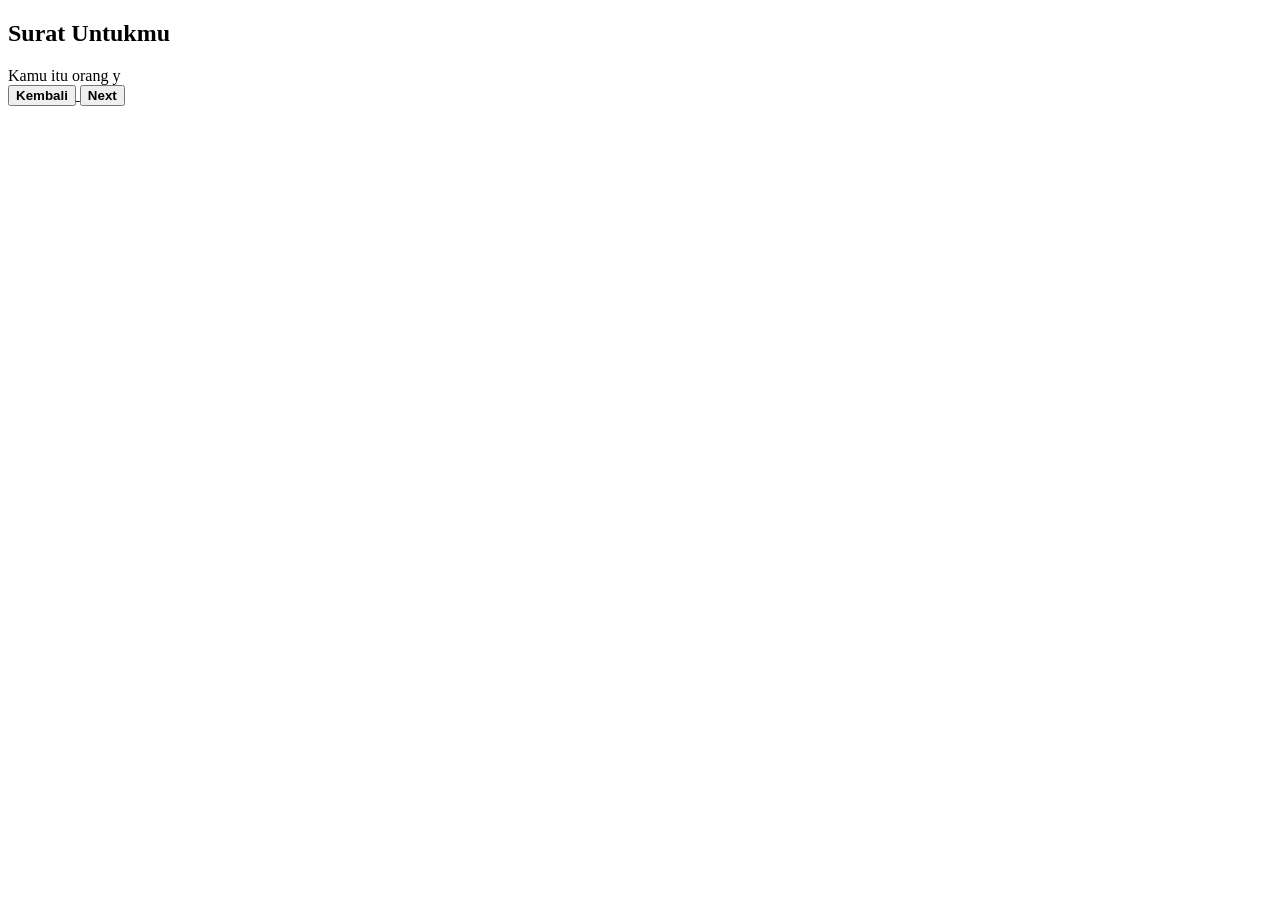
==== index2.html @ e217c070 "Add files via upload" ====
<!DOCTYPE html>
<html lang="en">
<head>
    <meta charset="UTF-8">
    <meta name="viewport" content="width=device-width, initial-scale=1.0">
    <title>Document</title>
</head>
<link rel="stylesheet" href="../css/style.css">
<body>
    <div id="hiddenMessage" class="hidden-message">
            <div class="judul">
                <h2>Surat Untukmu</h2>
            </div>
            <div class="line"></div>
            <div class="pesan">
                <p></p>
            </div>
            
            <div class="line2"></div>
            
            <div class="tombol">
                <a href="index.html">
                    <button class="button"><b>Kembali</b></button>
                </a>
                <a href="index3.html">
                    <button class="lanjut"><b>Next</b></button>
                </a>
            </div>
            
            
        </div>

        <script>
            const teksPesan = "Kamu itu orang yang special banget bagi aku, aku sayang banget sama kamu, aku harap kamu terus sama aku dan ga pernah ninggalin aku sampe kapanpun😥😥, jangan pernah tinggalin aku  ya sayang, setiap badai emang rasanya kayak susah buat di lewati, tapi kita harus tetep bareng buat ngelewati badai itu dan menyelesaikan semua badai yang datang. Sesulit apapun kita  jangan sampe putus ya, selalu inget janji  kita ya, pokoknya kalo  kita udah sama sama sukses harus nikah ya, awas aja nikah sama orang lain heumm... maaf ya sayang kalo aku masih sering egois, dan selalu kalah sama egoku, maaf belum bisa jadi cowo yang baik, maaf juga belum bisa jadi cowo kayak yang kamu mau, aku selalu berharap sama kamu sampe selamanya, sekali lagi maaf ya sayang kalo aku belum bisa jadi kebanggaanmu, aku ga pernah nyesel ketemu kamu, malah aku sangat bersyukur ketemu sama kamu di hidup yang singkat ini, kalo aku ngelakuin kesalahan ingetin ya jangan di biarin atau di marahin, tegur aku baik baik ya, dan maaf juga kalo aku ga pernah dengerin kamu hihihi, jangan  pernah bosen ngingetin aku ya, maaf juga selama ini aku terlalu mengekang kamu, karena aku sayang sama kamu hihihi... I ALWAYS LOVE YOU SAYANGKUUU❤️❤️❤️❤️❤️ AKU PENGEN KITA ABADI SAMPE SELAMANYA..."
            const elemenePesan = document.querySelector('.pesan')
            let index2 = 0

            function ketikPesan() {
                if (index2 < teksPesan.length){
                    elemenePesan.textContent += teksPesan.charAt(index2)
                    index2++
                    setTimeout(ketikPesan, 70)
                }
            }
            window.onload = ketikPesan
        </script>
</body>
</html>
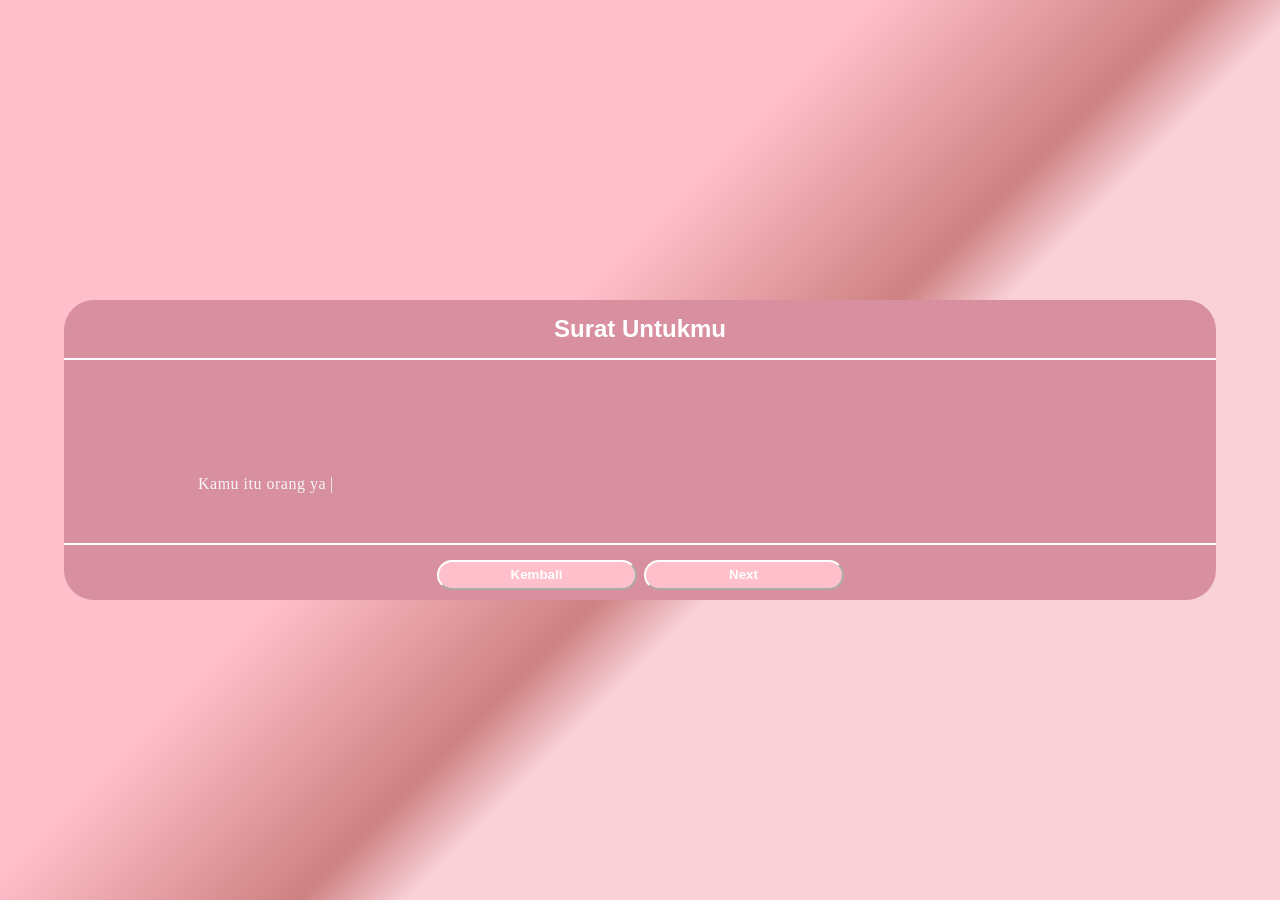
==== commit 51b98700: "Update index2.html" ====
--- a/index2.html
+++ b/index2.html
@@ -5,7 +5,7 @@
     <meta name="viewport" content="width=device-width, initial-scale=1.0">
     <title>Document</title>
 </head>
-<link rel="stylesheet" href="../css/style.css">
+<link rel="stylesheet" text="text/css" href="style.css">
 <body>
     <div id="hiddenMessage" class="hidden-message">
             <div class="judul">
@@ -45,4 +45,4 @@
             window.onload = ketikPesan
         </script>
 </body>
-</html>+</html>
--- a/style.css
+++ b/style.css
@@ -0,0 +1,324 @@
+*{
+    margin: 0;
+    padding: 0;
+    box-sizing: border-box;
+}
+
+/* Mengatur font dasar dan latar belakang seluruh halaman */
+body {
+    font-family: 'Segoe UI', Tahoma, Geneva, Verdana, sans-serif;
+    background: linear-gradient(135deg, pink 40%, rgb(206, 129, 129) 55%, #f9d1d9 60%);
+    display: flex;
+    justify-content: center;
+    align-items: center;
+    min-height: 100vh;
+    margin: 0;
+    animation: fadeInPage 1.5s ease-in-out forwards;
+}
+
+@keyframes fadeInPage{
+    from{
+        opacity: 0;
+    }
+    to{
+        opacity: 1;
+    }
+}
+
+/* Mengatur tampilan wadah/kartu ucapan utama */
+.card {
+    background-color: #d890a1;
+    padding: 30px;
+    border-radius: 20px;
+    box-shadow: 0 10px 25px rgba(0, 0, 0, 0.15);
+    text-align: center;
+    max-width: 400px;
+    width: 90%;
+}
+
+/* Mengatur gaya judul */
+.title {
+    color: #ffff;
+    margin-bottom: 15px;
+    font-size: 1.8rem;
+    font-family: monospace;
+    font-size: 24px;
+    white-space: nowrap;
+    overflow: hidden;
+    border-right: 3px solid white;
+    width: 0;
+
+    animation: typing 3.5s steps(13) forwards, blink 0.75s infinite;
+}
+
+@keyframes typing{
+    from{width: 0;}
+    to{width: 100%;}
+}
+
+@keyframes blink{
+    from, to{border-color: transparent;}
+    50% {border-color: white;}
+}
+
+/* Mengatur gambar agar berbentuk bulat dan rapi */
+.profile-img {
+    width: 150px;
+    height: 150px;
+    border-radius: 50%;
+    object-fit: cover;
+    border: 4px solid #ffff;
+    margin-bottom: 15px;
+}
+
+/* Mengatur gaya nama dan isi pesan */
+.name {
+    color: white;
+    margin-bottom: 10px;
+}
+
+.message {
+    color: #ffffff;
+    line-height: 1.6;
+    font-size: 0.95rem;
+}
+
+/* Mengatur desain tombol */
+.btn {
+    background-color: white;
+    color: #ff416c;
+    border: none;
+    padding: 12px 24px;
+    font-size: 1rem;
+    border-radius: 25px;
+    cursor: pointer;
+    margin-top: 15px;
+    transition: transform 0.2s, background-color 0.2s;
+}
+
+/* Efek saat kursor diarahkan ke tombol */
+.btn:hover {
+    background-color: #ff416c;
+    color: white;
+    transform: scale(1.05);
+}
+
+/* Pesan tersembunyi yang mulanya tidak terlihat (display: none) */
+.hidden-message {
+    background-color: #d890a1;
+    width: 90%;
+    border-radius: 30px;
+    /* display: none;
+    margin-top: 20px;
+    padding: 15px;
+    background-color: #fff0f3;
+    border-radius: 10px;
+    border: 1px dashed #ff4b2b;
+    color: #d63384;
+    animation: fadeIn 0.5s ease-in-out; */
+}
+
+.judul{
+    text-align: center;
+    color: white;
+    margin-top: 15px;
+}
+
+.pesan{
+    margin: 80px;
+    font-family: Georgia, 'Times New Roman', Times, serif;
+    color: whitesmoke;
+    font-size: 16px;
+    line-height: 0.8;
+    white-space: pre-wrap;
+
+    /* padding: 20px 40px;
+    margin: 16px auto;
+    max-width: 600px;
+    box-sizing: border-box; */
+
+    line-height: 1.1;
+    letter-spacing: 0.5px;
+    margin-bottom: 50px;
+    text-align: justify;
+}
+.pesan::after{
+    content: '|';
+    display: inline-block;
+    margin-left: 4px;
+    animation: blink 0.7s infinite;
+}
+@keyframes blink{
+    0%, 100%{opacity: 1;}
+    50%{opacity: 0;}
+}
+
+.line{
+    background-color: white;
+    width: 100%;
+    height: 2px;
+    margin-top: 15px;
+}
+
+.line2{
+    background-color: white;
+    width: 100%;
+    height: 2px;
+}
+a {
+    text-decoration: none;
+    text-decoration-line: none;
+    display: flex;
+    justify-content: center;
+    align-items: center;
+}
+.button{
+    color: white;
+    border-radius: 25px;
+    margin-top: 5px;
+    width: 200px;
+    height: 30px;
+    transition: all 0.5s ease-in-out;
+    background-color: pink;
+    border-color: white;
+}
+
+
+.button:hover{
+    background-color: #ff416c;
+    border-color: red;
+}
+
+.tombol{
+    display: flex;
+    flex-direction: row;
+    justify-content: center;
+    margin-top: 10px;
+    margin-bottom: 10px;
+    gap: 7px;
+}
+.lanjut{
+    color: white;
+    border-radius: 25px;
+    margin-top: 5px;
+    width: 200px;
+    height: 30px;
+    transition: all 0.5s ease-in-out;
+    background-color: pink;
+    border-color: white;
+}
+
+.lanjut:hover{
+    background-color: #ff416c;
+    border-color: red;
+}
+
+
+.foto{
+    display: grid;
+    grid-template-columns: repeat(3, 1fr);
+    grid-template-rows: repeat(3, 120px);
+    gap: 15px;
+    justify-content: center;
+    align-items: center;
+    max-width: 600px;
+    margin: 20px auto;
+    margin-top: 30px;
+}
+
+.foto img{
+    width: 100%;
+    height: 100%;
+    object-fit: cover;
+    border-radius: 12px;
+    border: 3px solid white;
+    box-shadow: 0 8px 15px rgba(0, 0, 0, 0.15);
+    transition: all 0.3 ease;
+    cursor: pointer;
+}
+
+.foto img:hover{
+    transform: scale(1.15) rotate(2deg);
+    box-shadow: 0 12px 20px rgba(0, 0, 0, 0.25);
+    z-index: 3;
+}
+
+@keyframes fadeIn{
+    from{
+        opacity: 0;
+        transform: translateY(20px);
+    }
+    to {
+        opacity: 1;
+        transform: translateY(0);
+    }
+}
+
+.foto1 {
+    grid-column: 1;
+    grid-row: 1;
+}
+.foto2 {
+    grid-column: 3;
+    grid-row: 1;
+}
+.foto3 {
+    grid-column: 2;
+    grid-row: 2;
+    transform: scale(1.1);
+    z-index: 2;
+}
+.foto4 {
+    grid-column: 1;
+    grid-row: 3;
+}
+.foto5 {
+    grid-column: 3;
+    grid-row: 3;
+}
+
+#flowers-container{
+    position: fixed;
+    left: 0;
+    top: 0;
+    width: 100%;
+    height: 100%;
+    pointer-events: none;
+    z-index: 999;
+    overflow: hidden;
+}
+.flower {
+    position: absolute;
+    top: -10%;
+    font-size: 20px;
+    user-select: none;
+    animation: fall linear infinite;
+}
+@keyframes fall{
+    0%{
+        opacity: 1;
+        transform: translateY(0) rotate(0deg);
+    }
+    100%{
+        opacity: 0;
+        transform: translateY(105vh);
+    }
+}
+
+@media screen and (max-width : 500px) {
+    .tombol{
+        flex-direction: column;
+        align-items: center;
+    }
+
+    .pesan{
+        margin: 20px;
+        font-size: 10px;
+    }
+}
+
+/* Animasi membal (bounce) untuk pesan rahasia saat muncul */
+/* @keyframes fadeIn {
+    from { opacity: 0; transform: translateY(-10px); }
+    to { opacity: 1; transform: translateY(0); }
+} */ 
